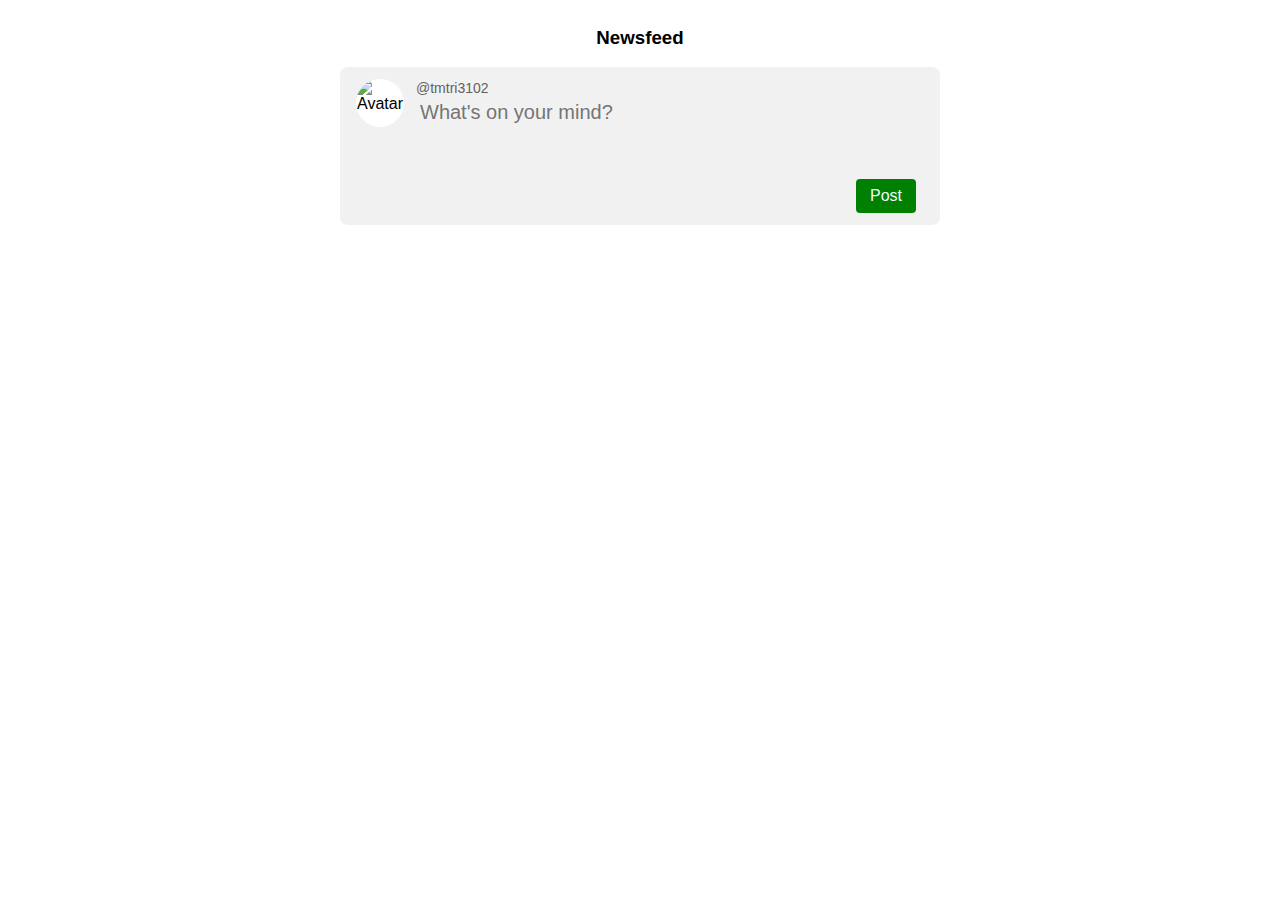
==== sample.html @ d97b4930 "update like function" ====
<!DOCTYPE html>
<html lang="en">
	<head>
		<meta charset="UTF-8" />
		<meta
			name="viewport"
			content="width=device-width, initial-scale=1.0"
		/>
		<link
			rel="stylesheet"
			href="style.css"
		/>
		<script
			src="https://kit.fontawesome.com/d9192ce5f6.js"
			crossorigin="anonymous"
		></script>
		<title>Newsfeed</title>
	</head>
	<body onload="display()">
		<div id="wrapper">
			<h3>
				Newsfeed
				<span onclick="resetFeed()">
					<i
						style="font-size: 14px"
						class="fa-solid fa-rotate"
					></i>
				</span>
			</h3>

			<!------- CREATE POST SECTION ------->
			<div id="wrapAddItem">
				<div
					id="compose"
					style="border-bottom: none"
				>
					<div id="ava">
						<img
							id="ava-img"
							src="https://i.pinimg.com/736x/fa/79/8a/fa798a6673e54b7533904680c9a67f79.jpg"
							alt="Avatar"
						/>
					</div>
					<div id="input-div">
						<span
							><a
								id="ava-name"
								href="#"
								target="_blank"
								>@tmtri3102</a
							></span
						>
						<textarea
							name="compose-input"
							id="post"
							placeholder="What's on your mind?"
							oninput="lineBreak()"
						></textarea>
					</div>
				</div>
				<div id="postBtn">
					<button onclick="postBtn()">Post</button>
				</div>
			</div>
			<br />
			<!------- NEWSFEED SECTION ------->
			<div id="itemList"></div>
		</div>

		<script>
			let arrItems = JSON.parse(localStorage.getItem("arrItems")) || [];
			let arrLikes = JSON.parse(localStorage.getItem("arrLikes")) || []; // Lưu like / post
			let arrComments = JSON.parse(localStorage.getItem("arrComments")) || []; // Lưu comment / post

			let itemAdd = document.getElementById("post");

			function lineBreak() {
				let textarea = document.getElementById("post");
				textarea.style.height = "auto";
				textarea.style.height = `${textarea.scrollHeight}px`;
			}

			function postBtn() {
				if (itemAdd.value !== "") {
					arrItems.push(itemAdd.value);
					arrComments.push([]); // Create a new comment array for the post
					updateStorage();
					display();
				}
			}

			function updateStorage() {
				localStorage.setItem("arrItems", JSON.stringify(arrItems));
				localStorage.setItem("arrLikes", JSON.stringify(arrLikes));
				localStorage.setItem("arrComments", JSON.stringify(arrComments)); // Store comments
			}

			function display() {
				let row = "";
				for (let i = 0; i < arrItems.length; i++) {
					let heartClass = arrLikes[i] === 1 ? "fa-solid" : "fa-regular";
					let likeNumText = arrLikes[i] === 1 ? "1" : "";

					row += `
					<div id="compose">
						<div id="ava">
							<img id="ava-img" src="https://i.pinimg.com/736x/fa/79/8a/fa798a6673e54b7533904680c9a67f79.jpg" alt="Avatar" />
						</div>
						<div id="input-div">
							<span id="ava-name">@tmtri3102</span>
							<div id="post" class="break">${arrItems[i]}</div>
							<div id="interaction">
								<div id="intEach" class="like-btn" onclick="likeBtn(${i})">
									<i id="heart-${i}" class="${heartClass} fa-heart"></i>
									<span id="likeCount-${i}">${likeNumText}</span>
								</div>
								<div id="edit-del">
									<div id="intEach" onclick="addComment(${i})">
										<i id="commentRow" class="fa-regular fa-comment"></i> Comment
									</div>
									<div id="intEach" onclick="editBtn(${i})">
										<i id="editRow" class="fa-regular fa-pen-to-square"></i>
									</div>
									<div id="intEach" onclick="deleteBtn(${i})">
										<i id="deleteRow" class="fa-solid fa-trash"></i>
									</div>
								</div>
							</div>
							<div class="comments" id="comments-${i}">
								${arrComments[i].map((comment) => formatComment(comment)).join("")}
							</div>
						</div>
					</div>
					`;
				}

				document.getElementById("itemList").innerHTML = row;
				itemAdd.value = "";
			}

			// Format comment display with avatars and vertical connector
			function formatComment(comment) {
				return `
					<div style="display: flex; align-items: center; margin: 10px 0;">
						<div style="width: 2px; height: 50px; background: #ddd; margin-right: 10px;"></div>
						<div style="display: flex; align-items: center;">
							<div style="width: 30px; height: 30px; background: #555; border-radius: 50%; color: white; display: flex; justify-content: center; align-items: center; margin-right: 10px;">
								${comment.username[0].toUpperCase()}
							</div>
							<div><strong>${comment.username}</strong>: ${comment.text}</div>
						</div>
					</div>
				`;
			}

			function addComment(postIndex) {
				let username = prompt("Enter your username:", "@tmtri3102");
				let commentText = prompt("Enter your comment:");
				if (username && commentText) {
					arrComments[postIndex].push({ username, text: commentText });
					updateStorage();
					display();
				}
			}

			function likeBtn(index) {
				let heartIcon = document.getElementById(`heart-${index}`);
				let likeCount = document.getElementById(`likeCount-${index}`);
				heartIcon.classList.toggle("fa-regular");
				heartIcon.classList.toggle("fa-solid");
				arrLikes[index] = arrLikes[index] === 1 ? 0 : 1;
				localStorage.setItem("arrLikes", JSON.stringify(arrLikes));
				likeCount.textContent = arrLikes[index] === 1 ? "1" : "";
			}

			function editBtn(index) {
				let newPost = prompt("Edit this post:");
				if (newPost != null && newPost !== "") {
					arrItems[index] = newPost;
					updateStorage();
					display();
				}
			}

			function deleteBtn(index) {
				if (confirm("Are you sure want to delete this post?")) {
					arrItems.splice(index, 1);
					arrLikes.splice(index, 1);
					arrComments.splice(index, 1); // Remove comments for the deleted post
					updateStorage();
					display();
				}
			}

			function resetFeed() {
				if (
					confirm(
						"Are you sure want to reset? \nThis will delete the newsfeed."
					)
				) {
					arrItems = [];
					arrLikes = [];
					arrComments = [];
					updateStorage();
					display();
				}
			}
		</script>
	</body>
</html>
---- style.css ----
body {
	font-family: "Segoe UI", Tahoma, Geneva, Verdana, sans-serif;
}
#wrapper {
	display: flex;
	flex-direction: column;
	max-width: 600px;
	margin-left: auto;
	margin-right: auto;
	text-align: center;
}

/****** CREATE POST SECTION ******/
#wrapAddItem {
	display: flex;
	flex-direction: column;
	padding: 12px 24px 12px 16px;
	background-color: rgb(241, 241, 241);
	border-radius: 8px;
	gap: 12px;
}

#compose {
	display: flex;
	width: 100%;
	justify-content: space-between;
	gap: 12px;
	padding-bottom: 16px;
	border-bottom: solid 0.25px rgb(223, 223, 223);
}
#ava {
	border-radius: 48px;
	background-color: white;
	width: 100%;
	max-width: 48px;
	height: 48px;
	overflow: hidden;
}
#ava-img {
	object-fit: cover;
	width: 100%;
	height: 100%;
}

#input-div {
	display: flex;
	flex-direction: column;
	align-items: start;
	width: 100%;
	height: min-content;
}
#ava-name {
	text-decoration: none;
	margin-top: 2px;
	font-weight: 500;
	font-size: 14px;
	color: rgb(98, 98, 98);
}
#post {
	padding: 4px 4px;
	border: none;
	background-color: transparent;
	border-radius: 4px;
	font-size: 16px;
	width: 100%;
	outline: none;
	font-size: 20px;
	resize: none;
	font-family: inherit;
	overflow-y: hidden;
	text-align: left;
}
#imgAdd {
	display: flex;
}
#imgAdd img {
	width: 80px;
}
#postBtn {
	display: flex;
	justify-content: end;
	gap: 16px;
}

button {
	padding: 8px 12px;
	text-align: center;
	border: transparent;
	border-radius: 4px;
	background-color: green;
	color: aliceblue;
	cursor: pointer;
	width: 100%;
	max-width: 60px;
	font-size: 16px;
}

/****** NEWSFEED SECTION ******/
.break {
	word-break: break-all;
}

#itemList {
	display: flex;
	flex-direction: column;
	padding: 12px 24px 12px 16px;
	/* background-color: rgb(241, 241, 241); */
	border-radius: 8px;
	gap: 12px;
}

#interaction {
	display: flex;
	padding-top: 16px;
	width: 100%;
	justify-content: space-between;
}

i,
#intEach {
	font-size: 18px;
	align-items: center;
	cursor: pointer;
}

#intEach {
	padding: 6px 10px;
	border-radius: 48px;
}
#intEach:hover {
	background-color: rgb(222, 222, 222);
}

#edit-del {
	display: flex;
	gap: 4px;
}
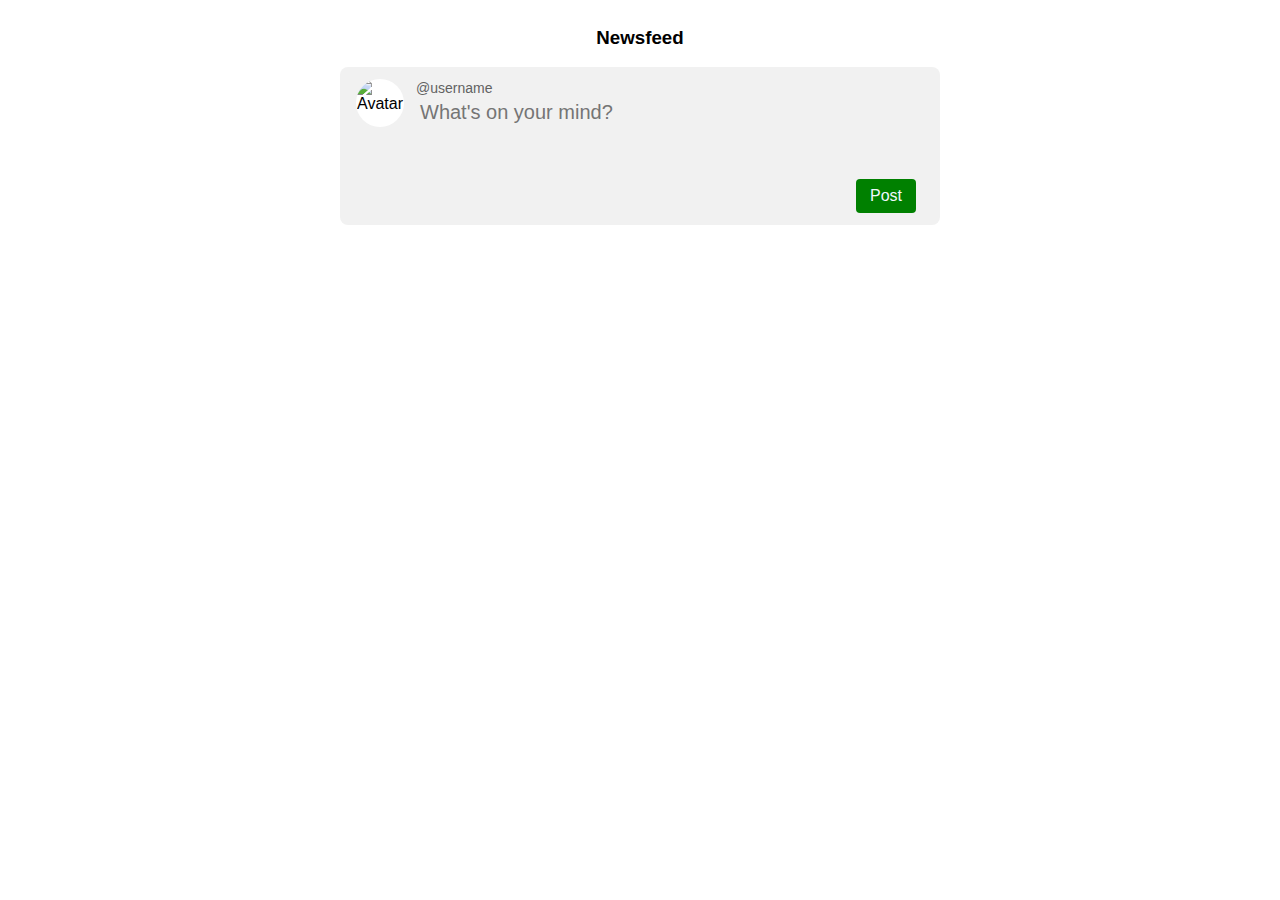
==== commit 2ec9a07d: "Final ver 1" ====
--- a/sample.html
+++ b/sample.html
@@ -18,22 +18,24 @@
 	</head>
 	<body onload="display()">
 		<div id="wrapper">
+			<!------------- HEADER & RESET ------------->
 			<h3>
 				Newsfeed
-				<span onclick="resetFeed()">
-					<i
+				<span onclick="resetFeed()"
+					><i
 						style="font-size: 14px"
 						class="fa-solid fa-rotate"
-					></i>
-				</span>
+					></i
+				></span>
 			</h3>
 
-			<!------- CREATE POST SECTION ------->
+			<!------------- CREATE POST ------------->
 			<div id="wrapAddItem">
 				<div
 					id="compose"
 					style="border-bottom: none"
 				>
+					<!-- Left: Ava || Right: Username-Input -->
 					<div id="ava">
 						<img
 							id="ava-img"
@@ -41,167 +43,257 @@
 							alt="Avatar"
 						/>
 					</div>
+
 					<div id="input-div">
-						<span
-							><a
+						<span>
+							<a
 								id="ava-name"
-								href="#"
+								href="http://github.com/tmtri3102/news-feed"
 								target="_blank"
-								>@tmtri3102</a
-							></span
-						>
+							>
+								@username
+							</a>
+						</span>
+
 						<textarea
 							name="compose-input"
 							id="post"
 							placeholder="What's on your mind?"
 							oninput="lineBreak()"
 						></textarea>
+
+						<div id="imgAdd"></div>
 					</div>
 				</div>
+
 				<div id="postBtn">
+					<!-- Image feature: 
+					<div id="intEach">
+						<input
+							type="file"
+							id="myFile"
+							name="filename"
+							accept=".jpg, .jpeg, .png"
+							oninput="insertImg()"
+							hidden
+						/>
+						<label for="myFile"><i class="fa-regular fa-image"></i></label>
+					</div>
+					 -->
+
 					<button onclick="postBtn()">Post</button>
 				</div>
 			</div>
+
+			<!------------- DISPLAY NEWSFEED ------------->
 			<br />
-			<!------- NEWSFEED SECTION ------->
 			<div id="itemList"></div>
 		</div>
 
 		<script>
-			let arrItems = JSON.parse(localStorage.getItem("arrItems")) || [];
-			let arrLikes = JSON.parse(localStorage.getItem("arrLikes")) || []; // Lưu like / post
-			let arrComments = JSON.parse(localStorage.getItem("arrComments")) || []; // Lưu comment / post
+			let arrItems = [];
+			if (localStorage.getItem("arrItems")) {
+				arrItems = JSON.parse(localStorage.getItem("arrItems"));
+			}
+			let arrLikes = [];
+			if (localStorage.getItem("arrLikes")) {
+				arrLikes = JSON.parse(localStorage.getItem("arrLikes"));
+			}
 
 			let itemAdd = document.getElementById("post");
+
+			/* Image Feature (coming soon):
+
+let arrImgs = [];
+if (localStorage.getItem("arrImgs")) {
+	arrImgs = JSON.parse(localStorage.getItem("arrImgs"));
+}
+let img = document.getElementById("myFile");
+let imgAdd = document.getElementById("imgAdd");
+*/
+
+			//-------- CREATE POST  --------//
 
 			function lineBreak() {
 				let textarea = document.getElementById("post");
 				textarea.style.height = "auto";
-				textarea.style.height = `${textarea.scrollHeight}px`;
-			}
+				textarea.style.height = `${textarea.scrollHeight}px`; // tự xuống dòng
+			}
+
+			/* Image Feature (coming soon):
+
+function insertImg() {
+	let imgURL = URL.createObjectURL(img.files[0]);
+	imgAdd.innerHTML = `
+		<img src="${imgURL}">	
+		<i class="fa-solid fa-circle-xmark" onclick="removeImg()"></i>	
+	`;
+}
+
+function removeImg() {
+	imgAdd.innerHTML = "";
+}
+*/
 
 			function postBtn() {
 				if (itemAdd.value !== "") {
 					arrItems.push(itemAdd.value);
-					arrComments.push([]); // Create a new comment array for the post
-					updateStorage();
+					localStorage.setItem("arrItems", JSON.stringify(arrItems));
+
+					/* Image Feature (coming soon):
+
+		arrImgs.push(imgAdd.innerHTML);
+		localStorage.setItem("arrImgs", JSON.stringify(arrImgs));
+		*/
+
 					display();
-				}
-			}
-
-			function updateStorage() {
-				localStorage.setItem("arrItems", JSON.stringify(arrItems));
-				localStorage.setItem("arrLikes", JSON.stringify(arrLikes));
-				localStorage.setItem("arrComments", JSON.stringify(arrComments)); // Store comments
-			}
+					itemAdd.value = "";
+					imgAdd.innerHTML = "";
+				}
+			}
+
+			//-------------- DISPLAY NEWSFEED --------------//
 
 			function display() {
 				let row = "";
+				if (arrItems.length == 0) {
+					document.getElementById("itemList").innerHTML = "";
+					return;
+				}
 				for (let i = 0; i < arrItems.length; i++) {
-					let heartClass = arrLikes[i] === 1 ? "fa-solid" : "fa-regular";
-					let likeNumText = arrLikes[i] === 1 ? "1" : "";
-
 					row += `
-					<div id="compose">
-						<div id="ava">
-							<img id="ava-img" src="https://i.pinimg.com/736x/fa/79/8a/fa798a6673e54b7533904680c9a67f79.jpg" alt="Avatar" />
-						</div>
-						<div id="input-div">
-							<span id="ava-name">@tmtri3102</span>
-							<div id="post" class="break">${arrItems[i]}</div>
-							<div id="interaction">
-								<div id="intEach" class="like-btn" onclick="likeBtn(${i})">
-									<i id="heart-${i}" class="${heartClass} fa-heart"></i>
-									<span id="likeCount-${i}">${likeNumText}</span>
+			<div id="compose" >
+					<div id="ava">
+						<img
+							id="ava-img"
+							src="https://i.pinimg.com/736x/fa/79/8a/fa798a6673e54b7533904680c9a67f79.jpg"
+							alt="Avatar"
+						/>
+					</div>
+					<div id="input-div">
+						<span id="ava-name">@username</span>
+
+						<!-------------  Post ------------->
+
+						<div id="post" class="post-${i} break">${arrItems[i]}</div>
+
+						<!-- Image feature (coming soon): <div id="imgAdd">{arrImgs[i]}</div> -->
+
+						<div id="interaction">
+						
+							<!-------------  Like button ------------->
+
+							<div id="intEach" class="like-btn" onclick="likeBtn(${i})">
+								<i
+									id="heart-${i}"
+									class="${arrLikes[i] === 1 ? "fa-solid" : "fa-regular"} fa-heart"
+								></i>
+
+								<span id="likeCount-${i}">${arrLikes[i] === 1 ? "1" : ""}</span>
+							</div>
+							
+							<!----------- Edit & Delete button ----------->
+
+							<div id="edit-del" class="edit-del-${i}">
+								<div id="intEach" onclick="editBtn(${i})">
+									<i
+										id="editRow"
+										class="fa-regular fa-pen-to-square"
+									></i>
 								</div>
-								<div id="edit-del">
-									<div id="intEach" onclick="addComment(${i})">
-										<i id="commentRow" class="fa-regular fa-comment"></i> Comment
-									</div>
-									<div id="intEach" onclick="editBtn(${i})">
-										<i id="editRow" class="fa-regular fa-pen-to-square"></i>
-									</div>
-									<div id="intEach" onclick="deleteBtn(${i})">
-										<i id="deleteRow" class="fa-solid fa-trash"></i>
-									</div>
+								
+								<div id="intEach" onclick="deleteBtn(${i})">
+									<i
+										id="deleteRow"
+										class="fa-solid fa-trash"
+									></i>
 								</div>
-							</div>
-							<div class="comments" id="comments-${i}">
-								${arrComments[i].map((comment) => formatComment(comment)).join("")}
+
 							</div>
 						</div>
 					</div>
-					`;
+				</div>
+			`;
 				}
 
 				document.getElementById("itemList").innerHTML = row;
-				itemAdd.value = "";
-			}
-
-			// Format comment display with avatars and vertical connector
-			function formatComment(comment) {
-				return `
-					<div style="display: flex; align-items: center; margin: 10px 0;">
-						<div style="width: 2px; height: 50px; background: #ddd; margin-right: 10px;"></div>
-						<div style="display: flex; align-items: center;">
-							<div style="width: 30px; height: 30px; background: #555; border-radius: 50%; color: white; display: flex; justify-content: center; align-items: center; margin-right: 10px;">
-								${comment.username[0].toUpperCase()}
-							</div>
-							<div><strong>${comment.username}</strong>: ${comment.text}</div>
-						</div>
-					</div>
-				`;
-			}
-
-			function addComment(postIndex) {
-				let username = prompt("Enter your username:", "@tmtri3102");
-				let commentText = prompt("Enter your comment:");
-				if (username && commentText) {
-					arrComments[postIndex].push({ username, text: commentText });
-					updateStorage();
-					display();
-				}
-			}
+			}
+
+			//-------- INTERACTIONS: Likes, Edit, Delete, Reset --------//
 
 			function likeBtn(index) {
 				let heartIcon = document.getElementById(`heart-${index}`);
 				let likeCount = document.getElementById(`likeCount-${index}`);
+
 				heartIcon.classList.toggle("fa-regular");
 				heartIcon.classList.toggle("fa-solid");
-				arrLikes[index] = arrLikes[index] === 1 ? 0 : 1;
+
+				if (heartIcon.classList.contains("fa-solid")) {
+					likeCount.textContent = "1";
+					arrLikes[index] = 1;
+				} else {
+					likeCount.textContent = "";
+					arrLikes[index] = 0;
+				}
+
 				localStorage.setItem("arrLikes", JSON.stringify(arrLikes));
-				likeCount.textContent = arrLikes[index] === 1 ? "1" : "";
 			}
 
 			function editBtn(index) {
-				let newPost = prompt("Edit this post:");
-				if (newPost != null && newPost !== "") {
-					arrItems[index] = newPost;
-					updateStorage();
-					display();
-				}
+				let postElement = document.querySelector(`.post-${index}`);
+				let currentText = postElement.innerText;
+				let editDelElement = document.querySelector(`.edit-del-${index}`);
+
+				postElement.innerHTML = `
+			<textarea id="post" class="edit-textarea-${index} break">${currentText}</textarea>
+			
+	`;
+
+				editDelElement.innerHTML = `
+			<div id="intEach" onclick="saveEdit(${index})">
+				Save
+			</div>
+			<div id="intEach" onclick="cancelEdit()">
+				Cancel
+			</div>
+	`;
+			}
+
+			function saveEdit(index) {
+				let editedText = document.querySelector(
+					`.edit-textarea-${index}`
+				).value;
+				arrItems[index] = editedText;
+				localStorage.setItem("arrItems", JSON.stringify(arrItems));
+				display();
+			}
+
+			function cancelEdit() {
+				display();
 			}
 
 			function deleteBtn(index) {
-				if (confirm("Are you sure want to delete this post?")) {
+				let confirmDel = confirm("Are you sure want to delete this post?");
+
+				if (confirmDel) {
 					arrItems.splice(index, 1);
 					arrLikes.splice(index, 1);
-					arrComments.splice(index, 1); // Remove comments for the deleted post
-					updateStorage();
+
+					localStorage.setItem("arrItems", JSON.stringify(arrItems));
+					localStorage.setItem("arrLikes", JSON.stringify(arrLikes));
 					display();
 				}
 			}
 
 			function resetFeed() {
-				if (
-					confirm(
-						"Are you sure want to reset? \nThis will delete the newsfeed."
-					)
-				) {
-					arrItems = [];
-					arrLikes = [];
-					arrComments = [];
-					updateStorage();
+				let confirmReset = confirm(
+					"Are you sure want to reset? \nThis will delete the newsfeed."
+				);
+				if (confirmReset) {
+					localStorage.clear();
+					location.reload();
+					display();
+				} else {
 					display();
 				}
 			}
--- a/style.css
+++ b/style.css
@@ -1,5 +1,6 @@
 body {
 	font-family: "Segoe UI", Tahoma, Geneva, Verdana, sans-serif;
+	background-image: url();
 }
 #wrapper {
 	display: flex;
@@ -67,15 +68,28 @@
 	font-size: 20px;
 	resize: none;
 	font-family: inherit;
-	overflow-y: hidden;
+	overflow: hidden;
 	text-align: left;
 }
+
 #imgAdd {
-	display: flex;
+	position: relative;
+	display: inline-block;
 }
+
 #imgAdd img {
-	width: 80px;
+	height: 120px;
 }
+
+#imgAdd i {
+	position: absolute;
+	top: 5px;
+	right: 5px;
+	font-size: 24px;
+	cursor: pointer;
+	color: gray;
+}
+
 #postBtn {
 	display: flex;
 	justify-content: end;
@@ -98,13 +112,13 @@
 /****** NEWSFEED SECTION ******/
 .break {
 	word-break: break-all;
+	width: 100%;
 }
 
 #itemList {
 	display: flex;
 	flex-direction: column;
 	padding: 12px 24px 12px 16px;
-	/* background-color: rgb(241, 241, 241); */
 	border-radius: 8px;
 	gap: 12px;
 }
@@ -112,6 +126,7 @@
 #interaction {
 	display: flex;
 	padding-top: 16px;
+	padding-right: 1px;
 	width: 100%;
 	justify-content: space-between;
 }
